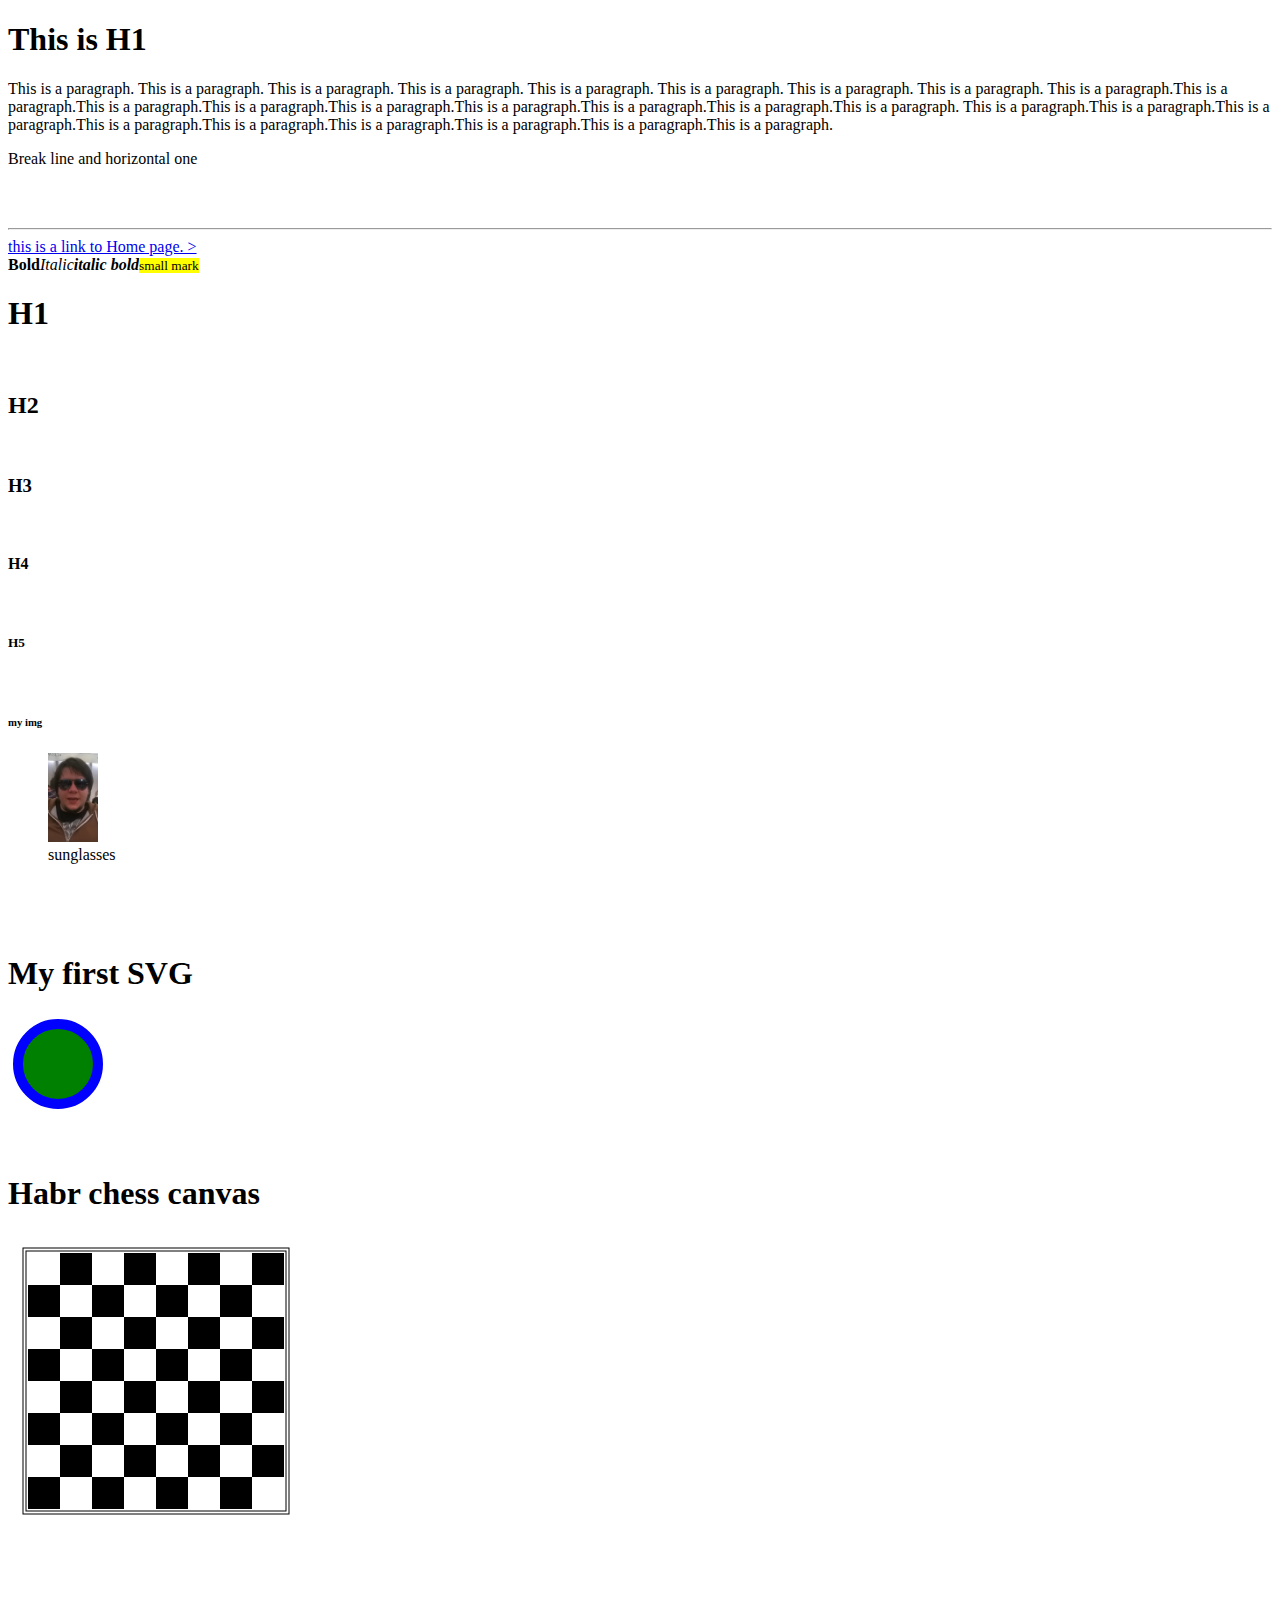
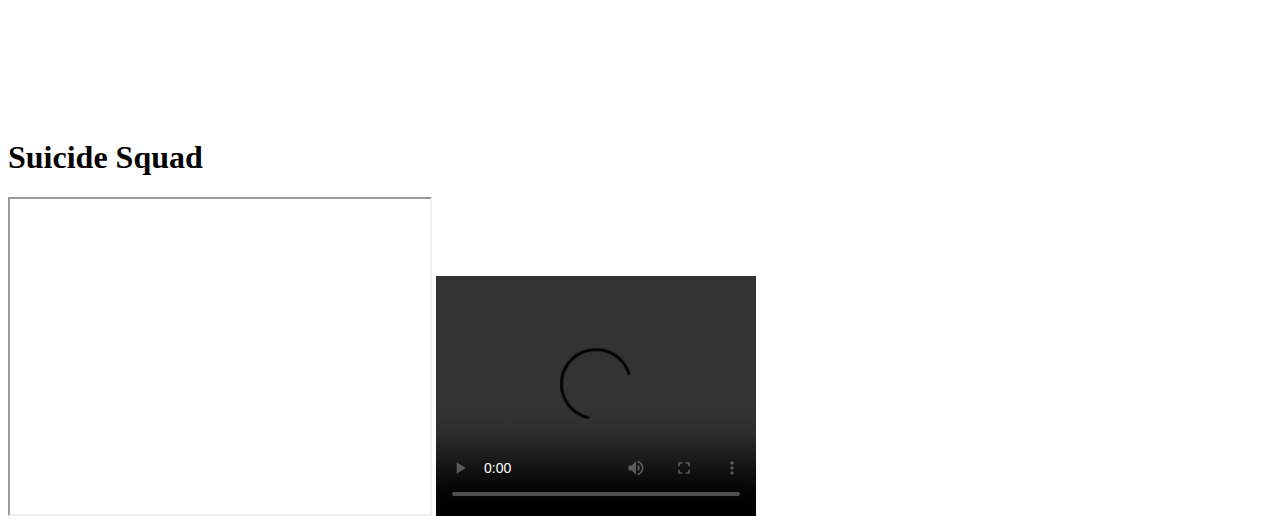
==== HW1.html @ bd912446 "homework1" ====
<!DOCTYPE html>
<html>
   <html lang="en">   
   <head>       
   <meta charset="utf-8">
   <title>HW1</title>
    </head>
<body>
    <h1>This is H1</h1>
    <p>This is a paragraph. This is a paragraph. This is a paragraph. This is a paragraph. This is a paragraph. This is a paragraph. This is a paragraph. This is a paragraph.
    This is a paragraph.This is a paragraph.This is a paragraph.This is a paragraph.This is a paragraph.This is a paragraph.This is a paragraph.This is a paragraph.This is a paragraph.
    This is a paragraph.This is a paragraph.This is a paragraph.This is a paragraph.This is a paragraph.This is a paragraph.This is a paragraph.This is a paragraph.This is a paragraph.
    </p>
    <p>Break line and horizontal one</p>
    <br><br>
    <hr>
    <a href="index.html">this is a link to Home page. ></a>
    <br>
    <b>Bold</b><i>Italic</i><b><i>italic bold</i></b><small><mark>small mark</mark></small>
    <h1>H1</h1><br>
    <h2>H2</h2><br>
    <h3>H3</h3><br>
    <h4>H4</h4><br>
    <h5>H5</h5><br>
    <h6>my img</h6>
    
    <figure>
        <img src="photo.jpg" alt="photo" width="50">
        <figcaption>sunglasses</figcaption>
    </figure>
    <br><br><br>
    
    <h1>My first SVG</h1>

<svg width="100" height="100">
   <circle cx="50" cy="50" r="40" stroke="blue" stroke-width="10" fill="green" />
   Sorry, your browser does not support inline SVG.
</svg>

 
<br><br><br>
<h1>Habr chess canvas</h1>
  <canvas id='example'>Обновите браузер</canvas>
        <script>
            var example = document.getElementById("example"),
			    ctx     = example.getContext('2d');
            example.width  = 640;
            example.height = 480;
            ctx.strokeRect(15, 15, 266, 266);
            ctx.strokeRect(18, 18, 260, 260);
            ctx.fillRect(20, 20, 256, 256);
            for (i = 0; i < 8; i += 2)
                for (j = 0; j < 8; j += 2) {
                    ctx.clearRect(20 + i * 32, 20 + j * 32, 32, 32);
                    ctx.clearRect(20 + (i + 1) * 32, 20 + (j + 1) * 32, 32, 32);
                }
      </script>
 
 <h1>Suicide Squad</h1>
 
 
<iframe width="420" height="315"
src="https://www.youtube.com/embed/T-Ojbixh7Vs">
</iframe>
 
 
 
 <video width="320" height="240" controls>
  <source src="https://www.youtube.com/embed/T-Ojbixh7Vs">
Your browser does not support the video tag.
</video>
</body>
</html>
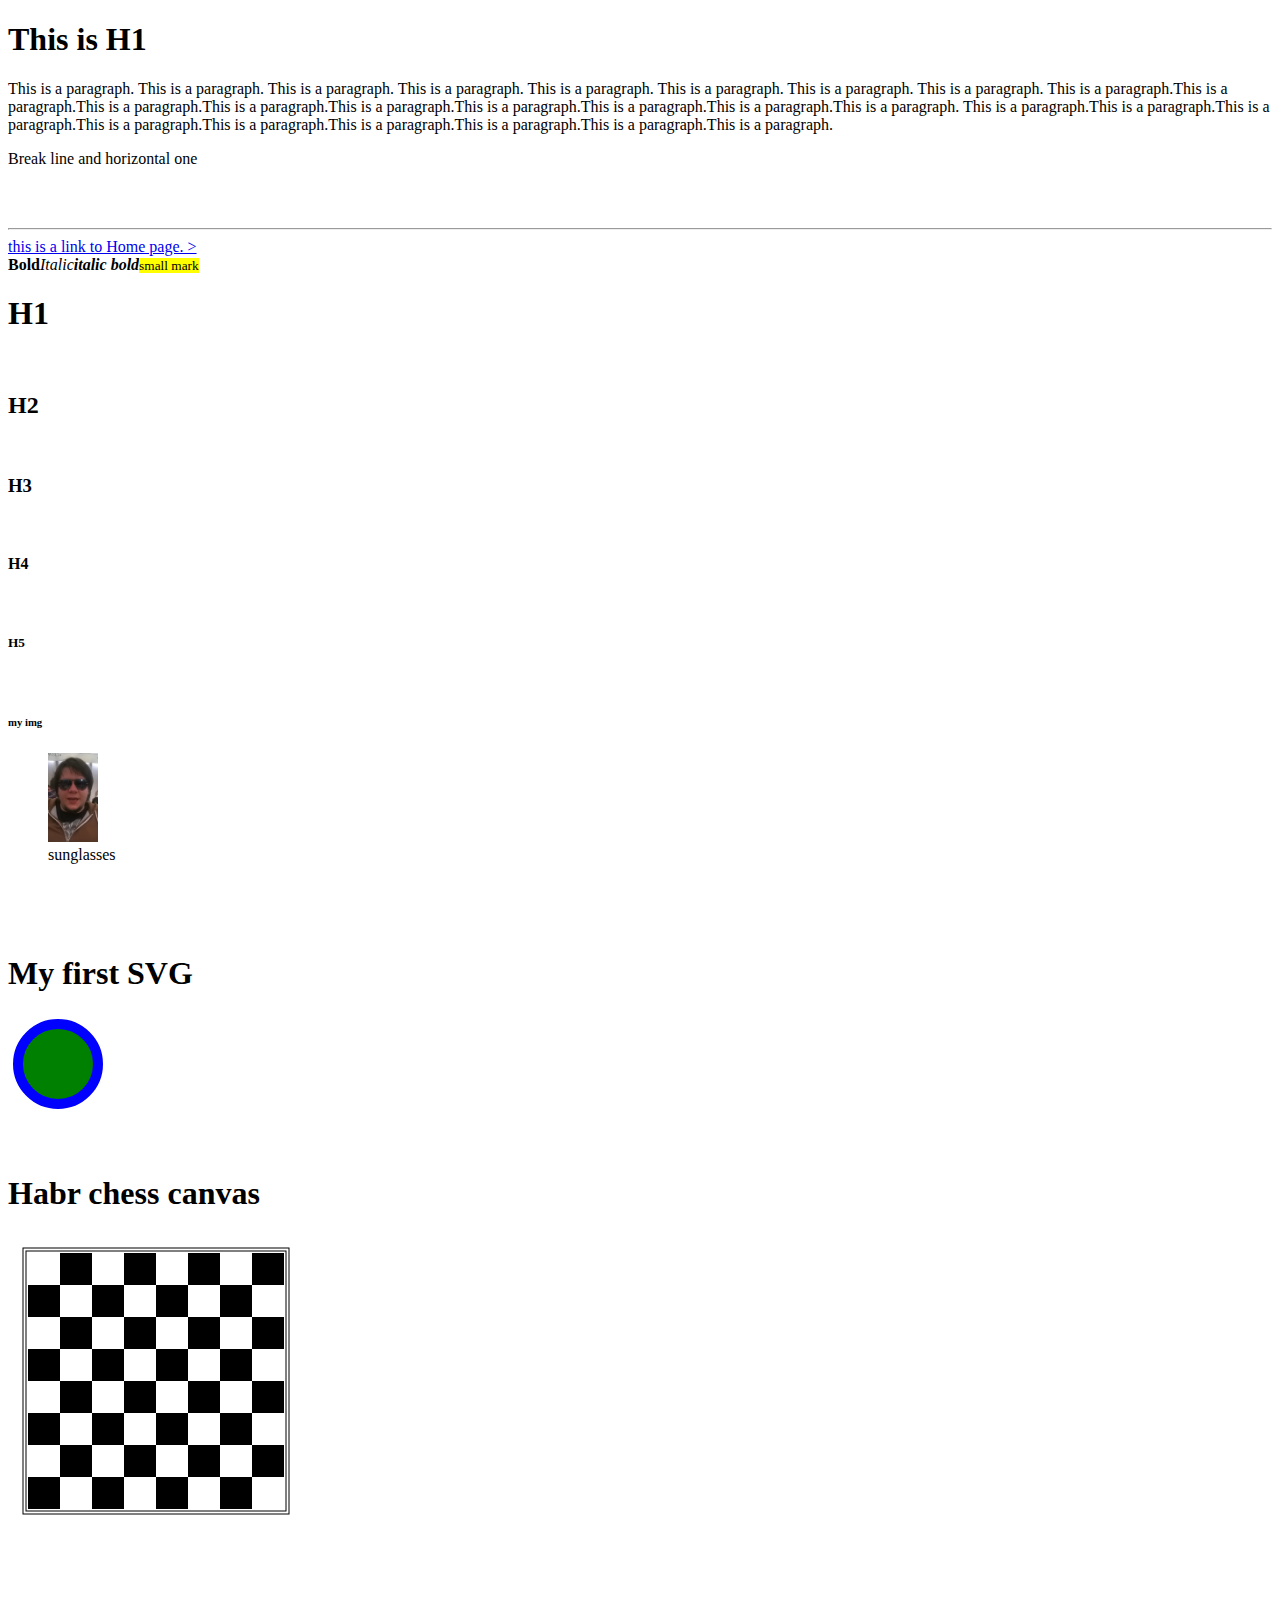
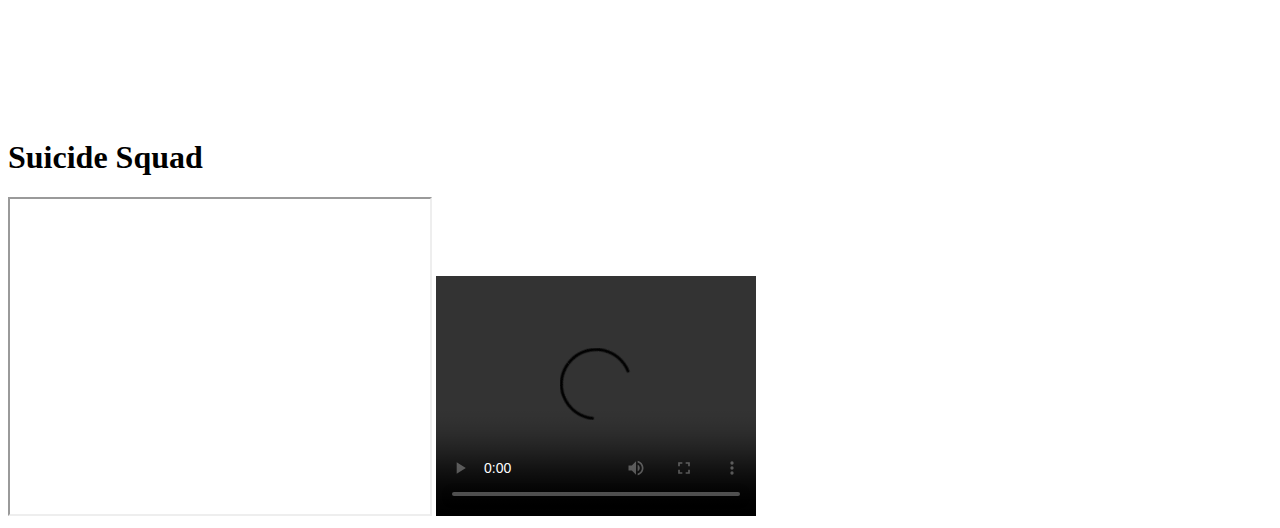
==== commit 3824ae2b: "minor changes" ====
--- a/HW1.html
+++ b/HW1.html
@@ -1,5 +1,4 @@
 <!DOCTYPE html>
-<html>
    <html lang="en">   
    <head>       
    <meta charset="utf-8">
@@ -34,7 +33,6 @@
 
 <svg width="100" height="100">
    <circle cx="50" cy="50" r="40" stroke="blue" stroke-width="10" fill="green" />
-   Sorry, your browser does not support inline SVG.
 </svg>
 
  
@@ -64,7 +62,7 @@
 </iframe>
  
  
- 
+
  <video width="320" height="240" controls>
   <source src="https://www.youtube.com/embed/T-Ojbixh7Vs">
 Your browser does not support the video tag.
